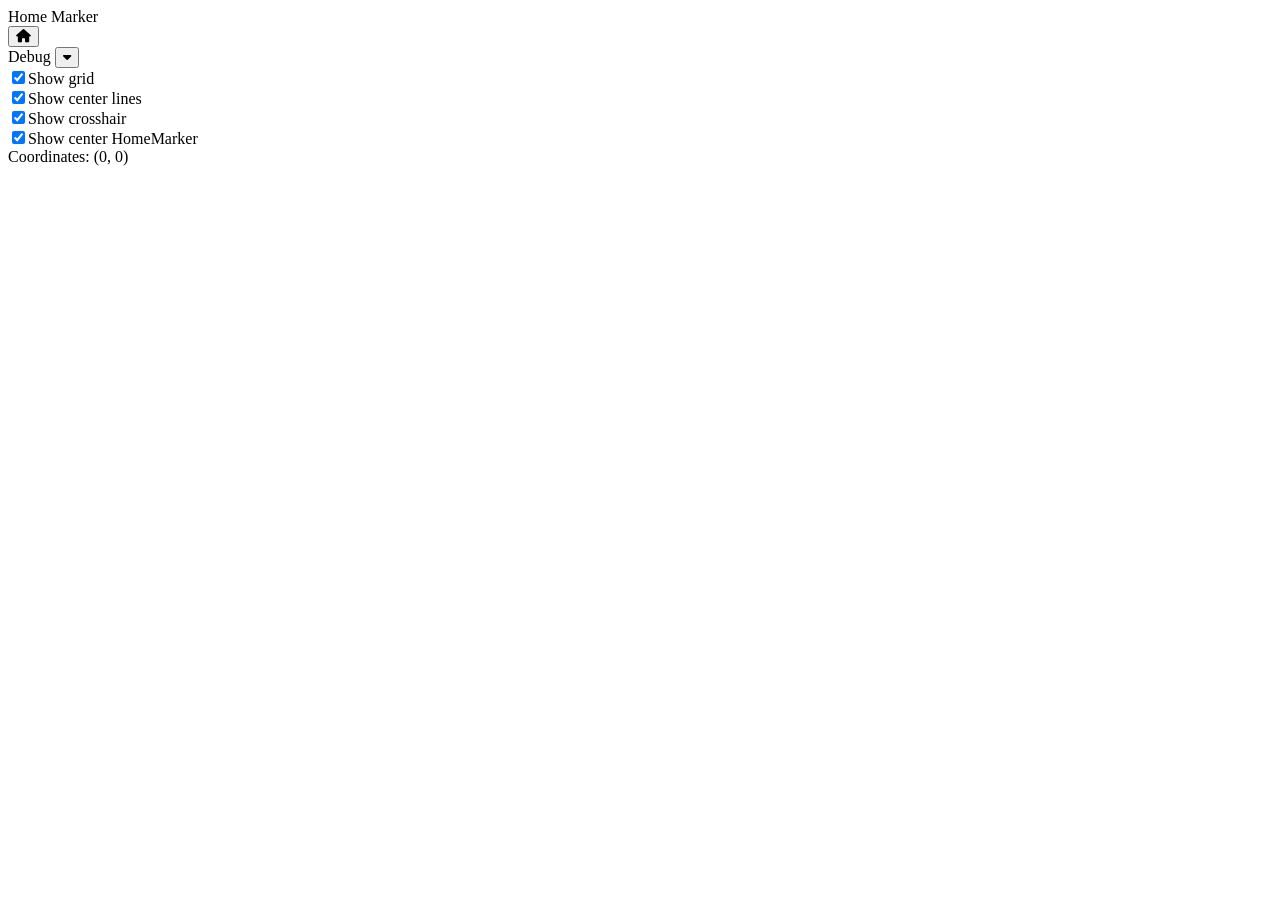
==== website/templates/index.html @ ece67f64 "Add overlays, receipt, and debug features to the map application - Introduced new CSS files for over" ====
<!doctype html>
<html lang="en">
<head>
	<meta charset="utf-8">
	<meta name="viewport" content="width=device-width,initial-scale=1">
	<title>Infinite Grid Map</title>
	<link rel="stylesheet" href="https://cdnjs.cloudflare.com/ajax/libs/font-awesome/6.4.0/css/all.min.css">
	<link rel="stylesheet" href="/static/css/style.css">
</head>
<body>
	<div id="map" aria-label="Infinite draggable grid">
		<div id="world" aria-hidden="true">
			<div id="center-x-line" aria-hidden="true"></div>
			<div id="center-y-line" aria-hidden="true"></div>
            <div id="center-homeMarker" aria-hidden="true">
                <span class="center-homeMarker-label">Home Marker</span>
            </div>
		</div>
	</div>
	<!-- Crosshair overlay (styled as a +, 2 grid cells in size, always centered) -->
	<div id="crosshair" aria-hidden="true"></div>
	<div class="home-popup">
		<button id="homeButton"><i class="fa-solid fa-house"></i></button>	
	</div>

	<!-- Debug panel -->
	<div class="debug-panel">
		   <div class="debug-header" id="debugHeader">
			   <span>Debug</span>
			   <button id="debugDropdownBtn" title="Show debug options" aria-label="Show debug options"><i class="fa-solid fa-caret-down"></i></button>
		   </div>
		<div class="debug-dropdown" id="debugDropdown">
			<label class="debug-checkbox"><input type="checkbox" id="toggleGrid" checked><span>Show grid</span></label><br>
			<label class="debug-checkbox"><input type="checkbox" id="toggleCenterLines" checked><span>Show center lines</span></label><br>
			<label class="debug-checkbox"><input type="checkbox" id="toggleCrosshair" checked><span>Show crosshair</span></label><br>
			<label class="debug-checkbox"><input type="checkbox" id="toggleHomeMarker" checked><span>Show center HomeMarker</span></label><br>
			<div class="debug-coords">Coordinates: <span id="debugCoords">(0, 0)</span></div>
		</div>
	</div>

	<script type="module" src="/static/js/main.js"></script>
</body>
</html>
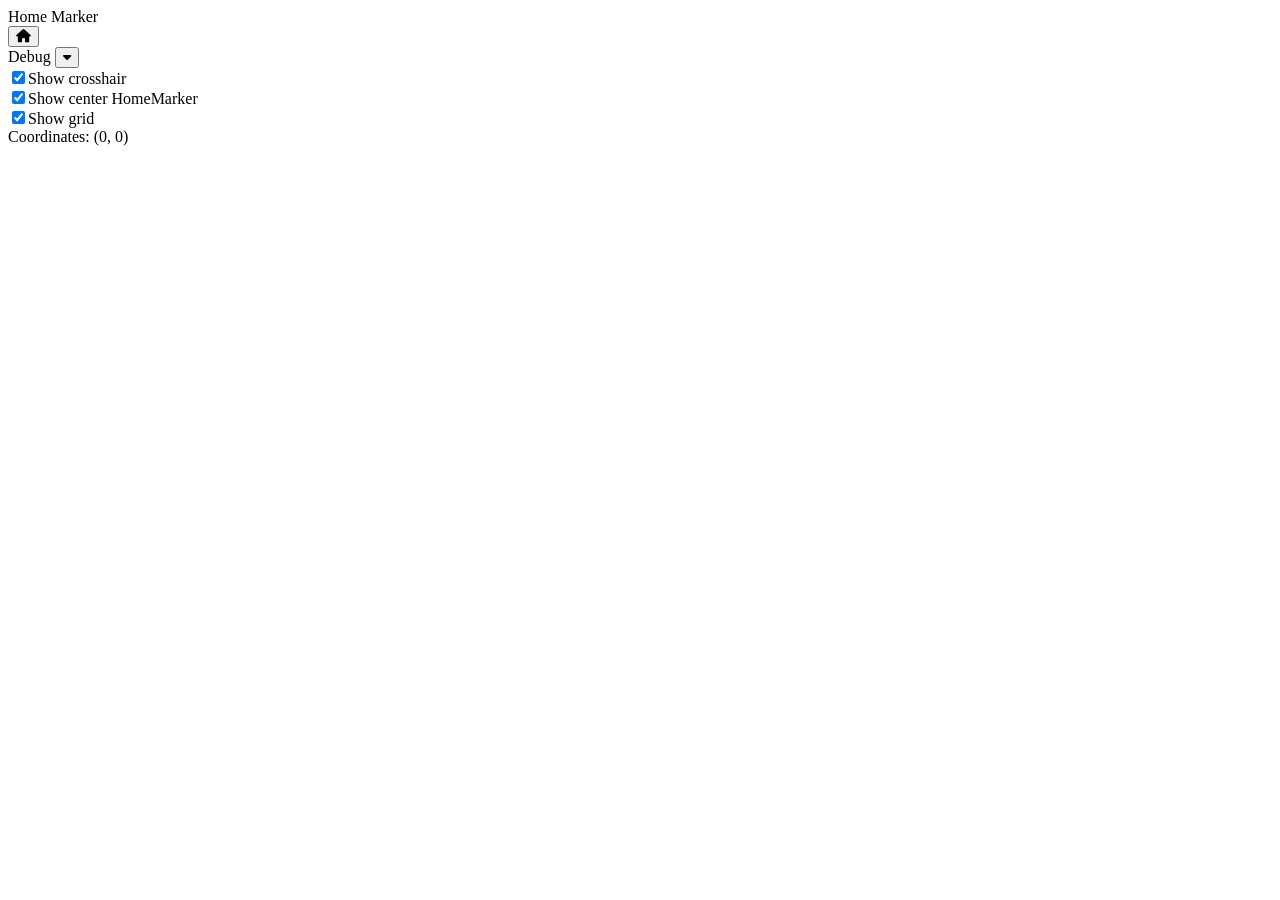
==== commit bb52d290: "Enhance website functionality and styling - Updated .gitignore to exclude *.website files. - Added l" ====
--- a/website/templates/index.html
+++ b/website/templates/index.html
@@ -10,8 +10,6 @@
 <body>
 	<div id="map" aria-label="Infinite draggable grid">
 		<div id="world" aria-hidden="true">
-			<div id="center-x-line" aria-hidden="true"></div>
-			<div id="center-y-line" aria-hidden="true"></div>
             <div id="center-homeMarker" aria-hidden="true">
                 <span class="center-homeMarker-label">Home Marker</span>
             </div>
@@ -30,10 +28,9 @@
 			   <button id="debugDropdownBtn" title="Show debug options" aria-label="Show debug options"><i class="fa-solid fa-caret-down"></i></button>
 		   </div>
 		<div class="debug-dropdown" id="debugDropdown">
-			<label class="debug-checkbox"><input type="checkbox" id="toggleGrid" checked><span>Show grid</span></label><br>
-			<label class="debug-checkbox"><input type="checkbox" id="toggleCenterLines" checked><span>Show center lines</span></label><br>
 			<label class="debug-checkbox"><input type="checkbox" id="toggleCrosshair" checked><span>Show crosshair</span></label><br>
 			<label class="debug-checkbox"><input type="checkbox" id="toggleHomeMarker" checked><span>Show center HomeMarker</span></label><br>
+			<label class="debug-checkbox"><input type="checkbox" id="toggleGrid" checked><span>Show grid</span></label><br>
 			<div class="debug-coords">Coordinates: <span id="debugCoords">(0, 0)</span></div>
 		</div>
 	</div>
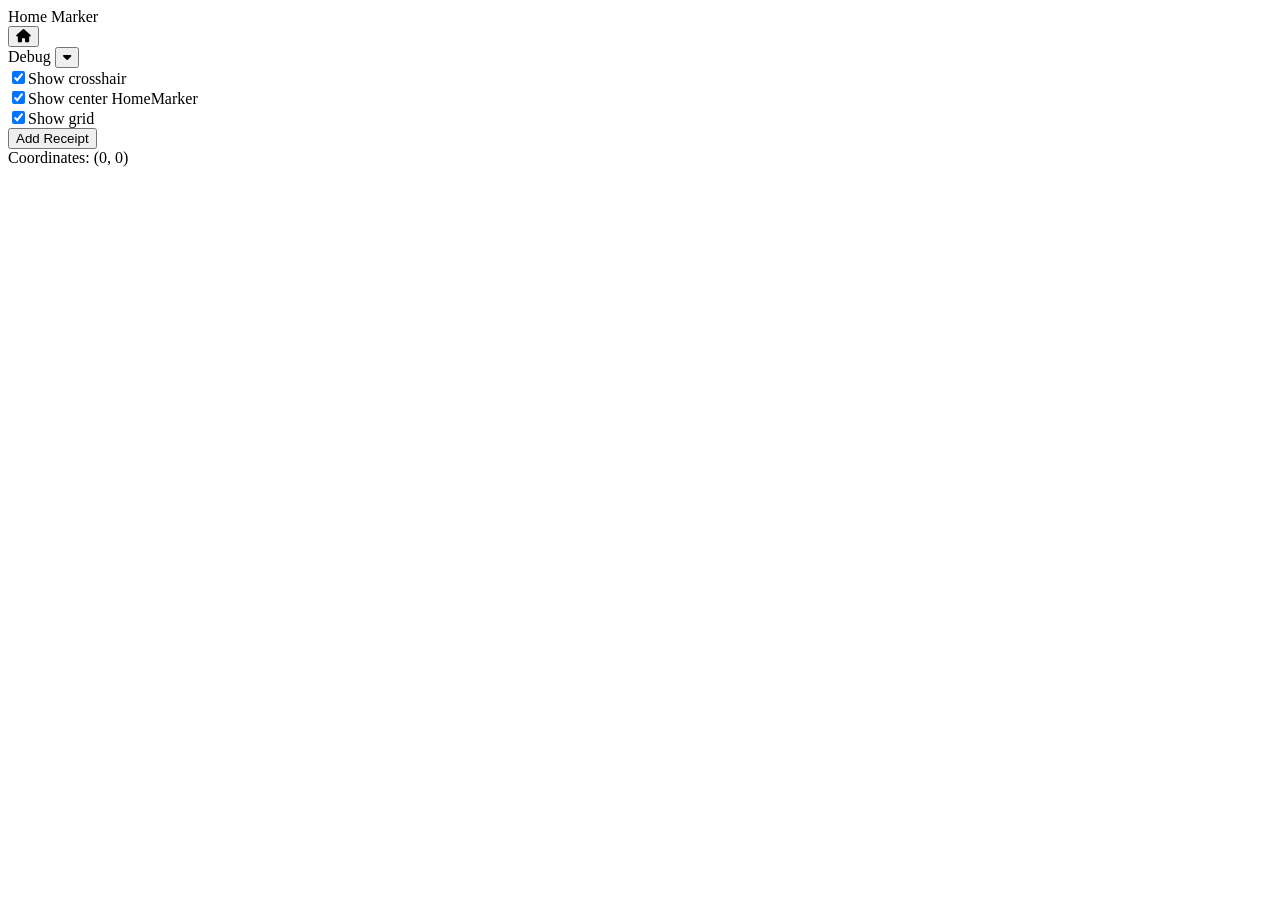
==== commit c522b223: "Add receipt functionality with dynamic placement; implement LoremReceipt class" ====
--- a/website/templates/index.html
+++ b/website/templates/index.html
@@ -31,6 +31,7 @@
 			<label class="debug-checkbox"><input type="checkbox" id="toggleCrosshair" checked><span>Show crosshair</span></label><br>
 			<label class="debug-checkbox"><input type="checkbox" id="toggleHomeMarker" checked><span>Show center HomeMarker</span></label><br>
 			<label class="debug-checkbox"><input type="checkbox" id="toggleGrid" checked><span>Show grid</span></label><br>
+			<button id="addReceiptBtn" class="debug-button">Add Receipt</button><br>
 			<div class="debug-coords">Coordinates: <span id="debugCoords">(0, 0)</span></div>
 		</div>
 	</div>
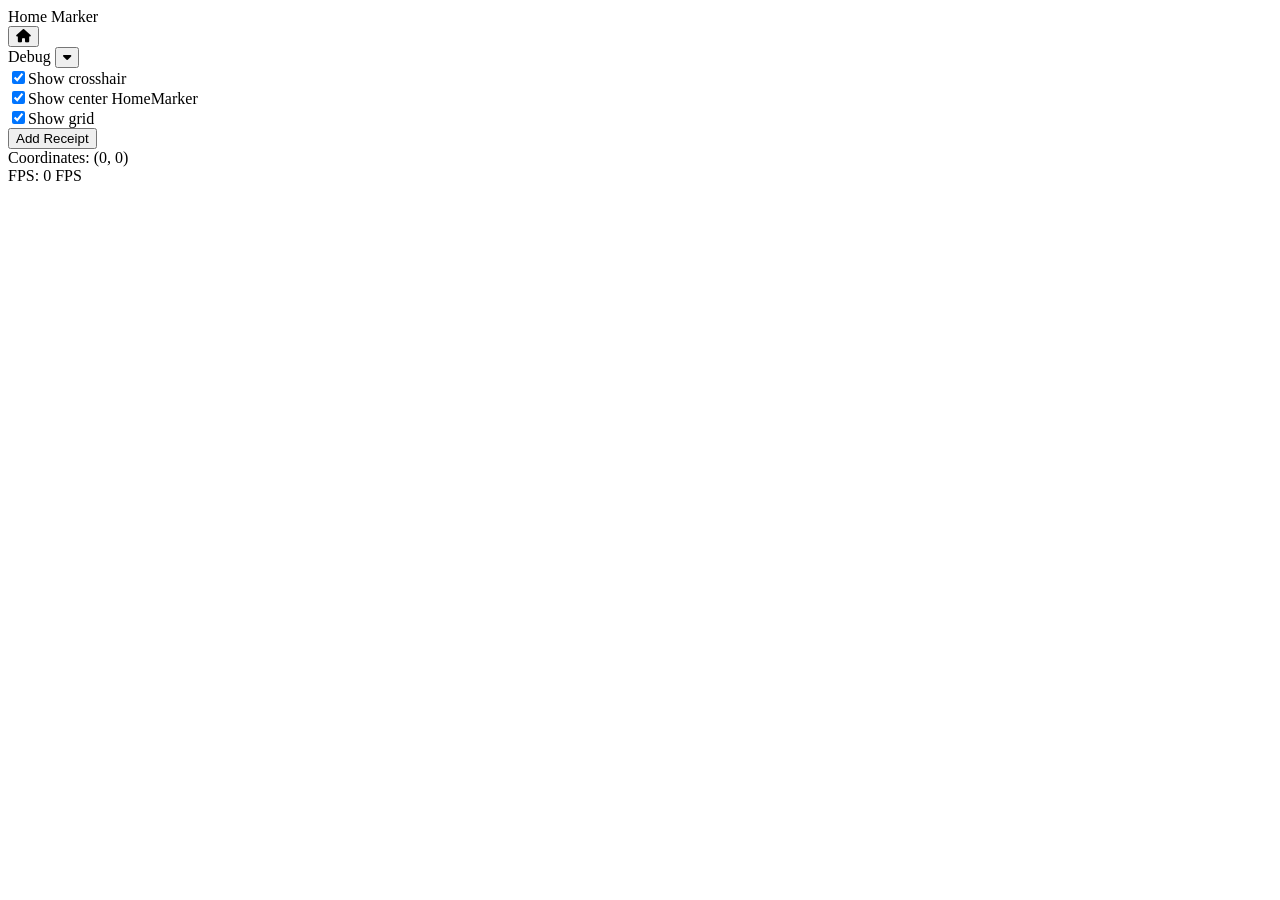
==== commit ba05f535: "Enhance performance and debugging features - Added a debug FPS display to monitor frame rates in rea" ====
--- a/website/templates/index.html
+++ b/website/templates/index.html
@@ -33,6 +33,7 @@
 			<label class="debug-checkbox"><input type="checkbox" id="toggleGrid" checked><span>Show grid</span></label><br>
 			<button id="addReceiptBtn" class="debug-button">Add Receipt</button><br>
 			<div class="debug-coords">Coordinates: <span id="debugCoords">(0, 0)</span></div>
+			<div class="debug-fps">FPS: <span id="debugFps">0 FPS</span></div>
 		</div>
 	</div>
 
